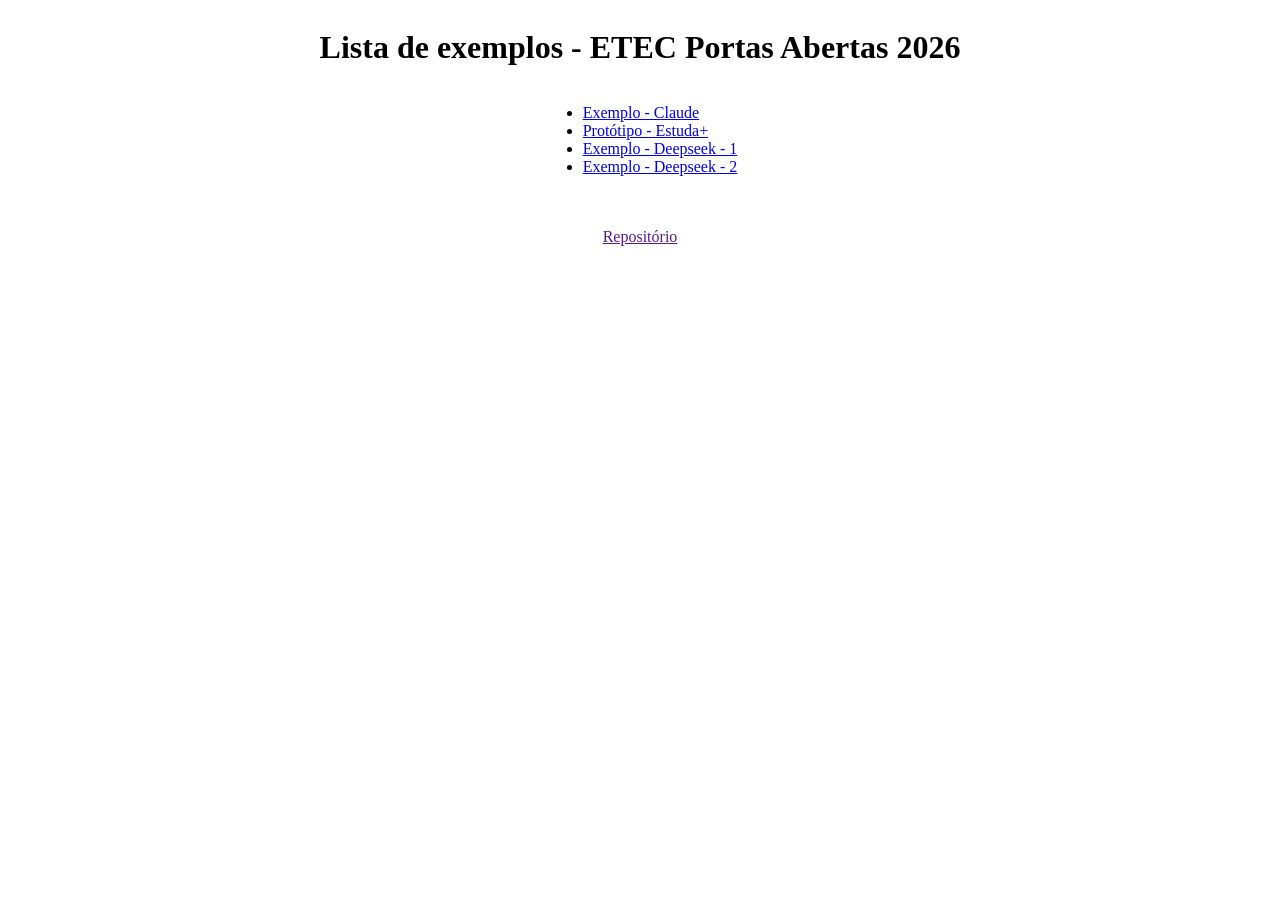
==== index.html @ 1ecbb1cb "primeiro commit" ====
<!DOCTYPE html>
<html lang="en">
<head>
    <meta charset="UTF-8">
    <meta name="viewport" content="width=device-width, initial-scale=1.0">
    <link rel="stylesheet" href="style.css">
    <title>Document</title>
</head>
<body>
    <h1>Lista de exemplos - ETEC Portas Abertas 2026</h1>
    <ul>
        <li><a href="planner-estudos.html">Exemplo - Claude</a></li>
        <li><a href="https://normynaoexiste.github.io/site-estuda-mais/">Protótipo - Estuda+</a></li>
        <li><a href="deepseek_html_20260831_4bf552.html">Exemplo - Deepseek - 1</a></li>
        <li><a href="deepseek2.html" target="_blank">Exemplo - Deepseek - 2</a></li>
    </ul>


    <br>
    <br>
    <a href="">Repositório</a>
</body>
</html>
---- style.css ----
body{
    display: flex;
    flex-direction: column;
    justify-content: center;
    align-items: center;
}
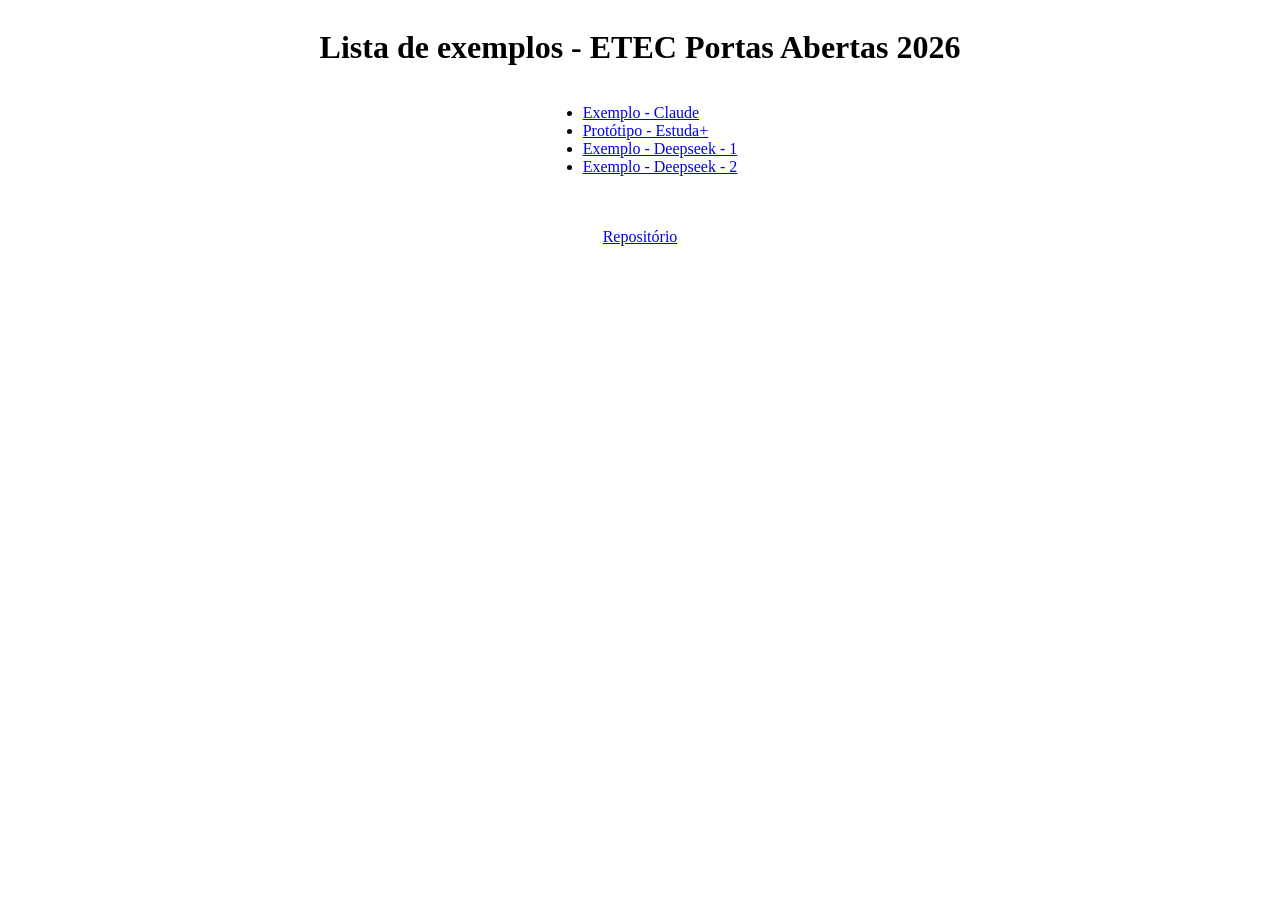
==== commit ea993f1c: "Segundo commit" ====
--- a/index.html
+++ b/index.html
@@ -4,7 +4,7 @@
     <meta charset="UTF-8">
     <meta name="viewport" content="width=device-width, initial-scale=1.0">
     <link rel="stylesheet" href="style.css">
-    <title>Document</title>
+    <title>ETEC - 2026</title>
 </head>
 <body>
     <h1>Lista de exemplos - ETEC Portas Abertas 2026</h1>
@@ -18,6 +18,6 @@
 
     <br>
     <br>
-    <a href="">Repositório</a>
+    <a href="https://github.com/NormyNaoExiste">Repositório</a>
 </body>
 </html>
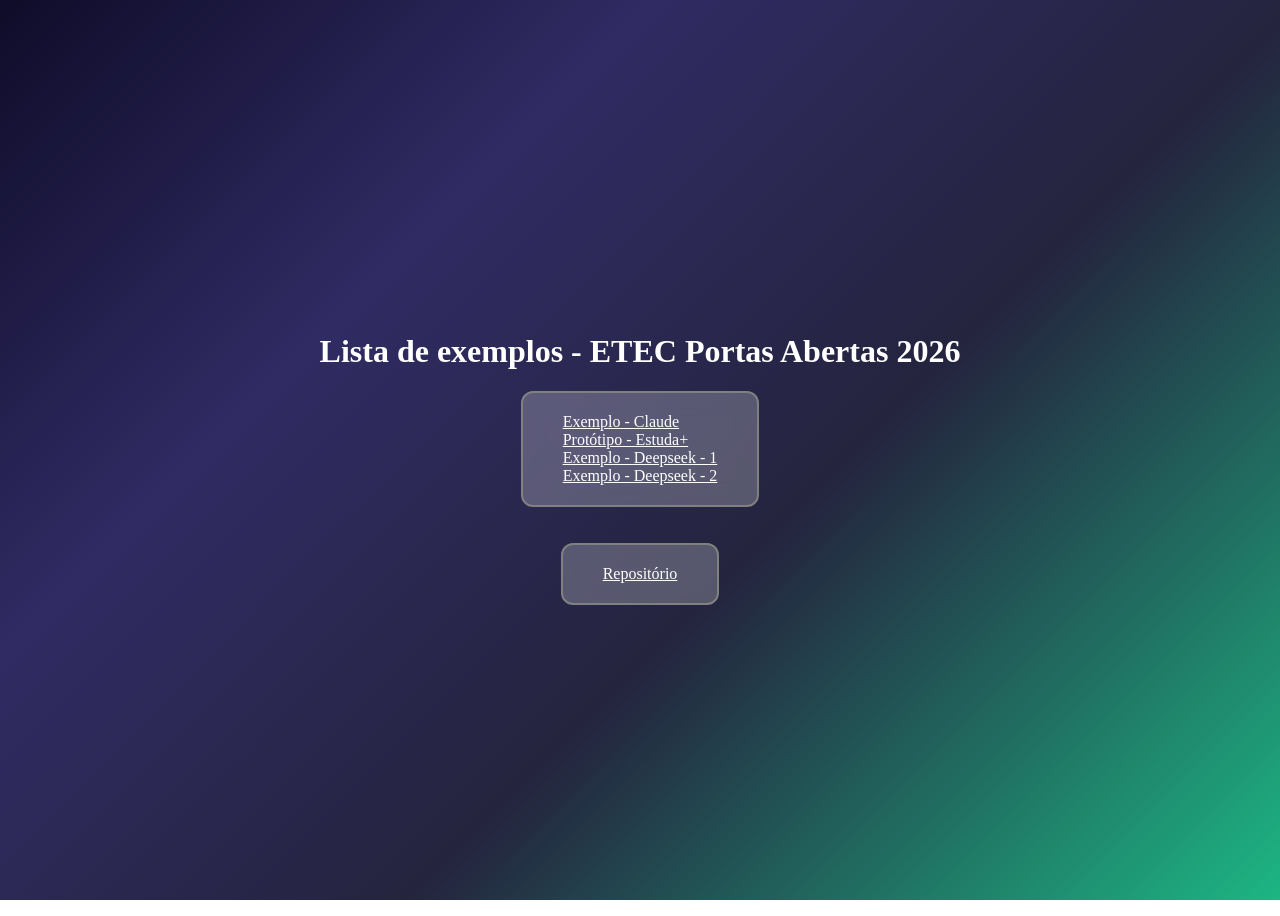
==== commit e9b63598: "terceiro commit - style" ====
--- a/index.html
+++ b/index.html
@@ -8,16 +8,20 @@
 </head>
 <body>
     <h1>Lista de exemplos - ETEC Portas Abertas 2026</h1>
-    <ul>
+    <div class="card">
+        <ul>
         <li><a href="planner-estudos.html">Exemplo - Claude</a></li>
         <li><a href="https://normynaoexiste.github.io/site-estuda-mais/">Protótipo - Estuda+</a></li>
         <li><a href="deepseek_html_20260831_4bf552.html">Exemplo - Deepseek - 1</a></li>
         <li><a href="deepseek2.html" target="_blank">Exemplo - Deepseek - 2</a></li>
     </ul>
+    </div>
 
 
     <br>
     <br>
-    <a href="https://github.com/NormyNaoExiste">Repositório</a>
+    <div class="card">
+        <a href="https://github.com/NormyNaoExiste">Repositório</a>
+    </div>
 </body>
 </html>
--- a/style.css
+++ b/style.css
@@ -1,6 +1,45 @@
 body{
+    min-height: 100vh;
+    background: linear-gradient(135deg, 
+        #0f0c29 0%,
+        #302b63 30%,
+        #24243e 60%,
+        #1db683 100%
+    );
     display: flex;
     flex-direction: column;
     justify-content: center;
     align-items: center;
-}+    background-attachment: fixed;
+    overflow: hidden;
+}
+
+
+ 
+h1{
+    color: white;
+}
+
+.card{
+    display: flex;
+    justify-content: center;
+    flex-direction: column;
+    width: auto;
+    background-color: rgba(255, 255, 255, 0.235);
+    padding: 20px 40px;
+    border: 2px solid grey;
+    border-radius: 12px;
+    backdrop-filter: blur(12px);
+}
+
+.card ul{
+    margin: 0;
+    padding: 0;
+    justify-content: center;
+    list-style: none;
+    justify-content: center;
+}
+
+.card a{
+    color: white;
+}
